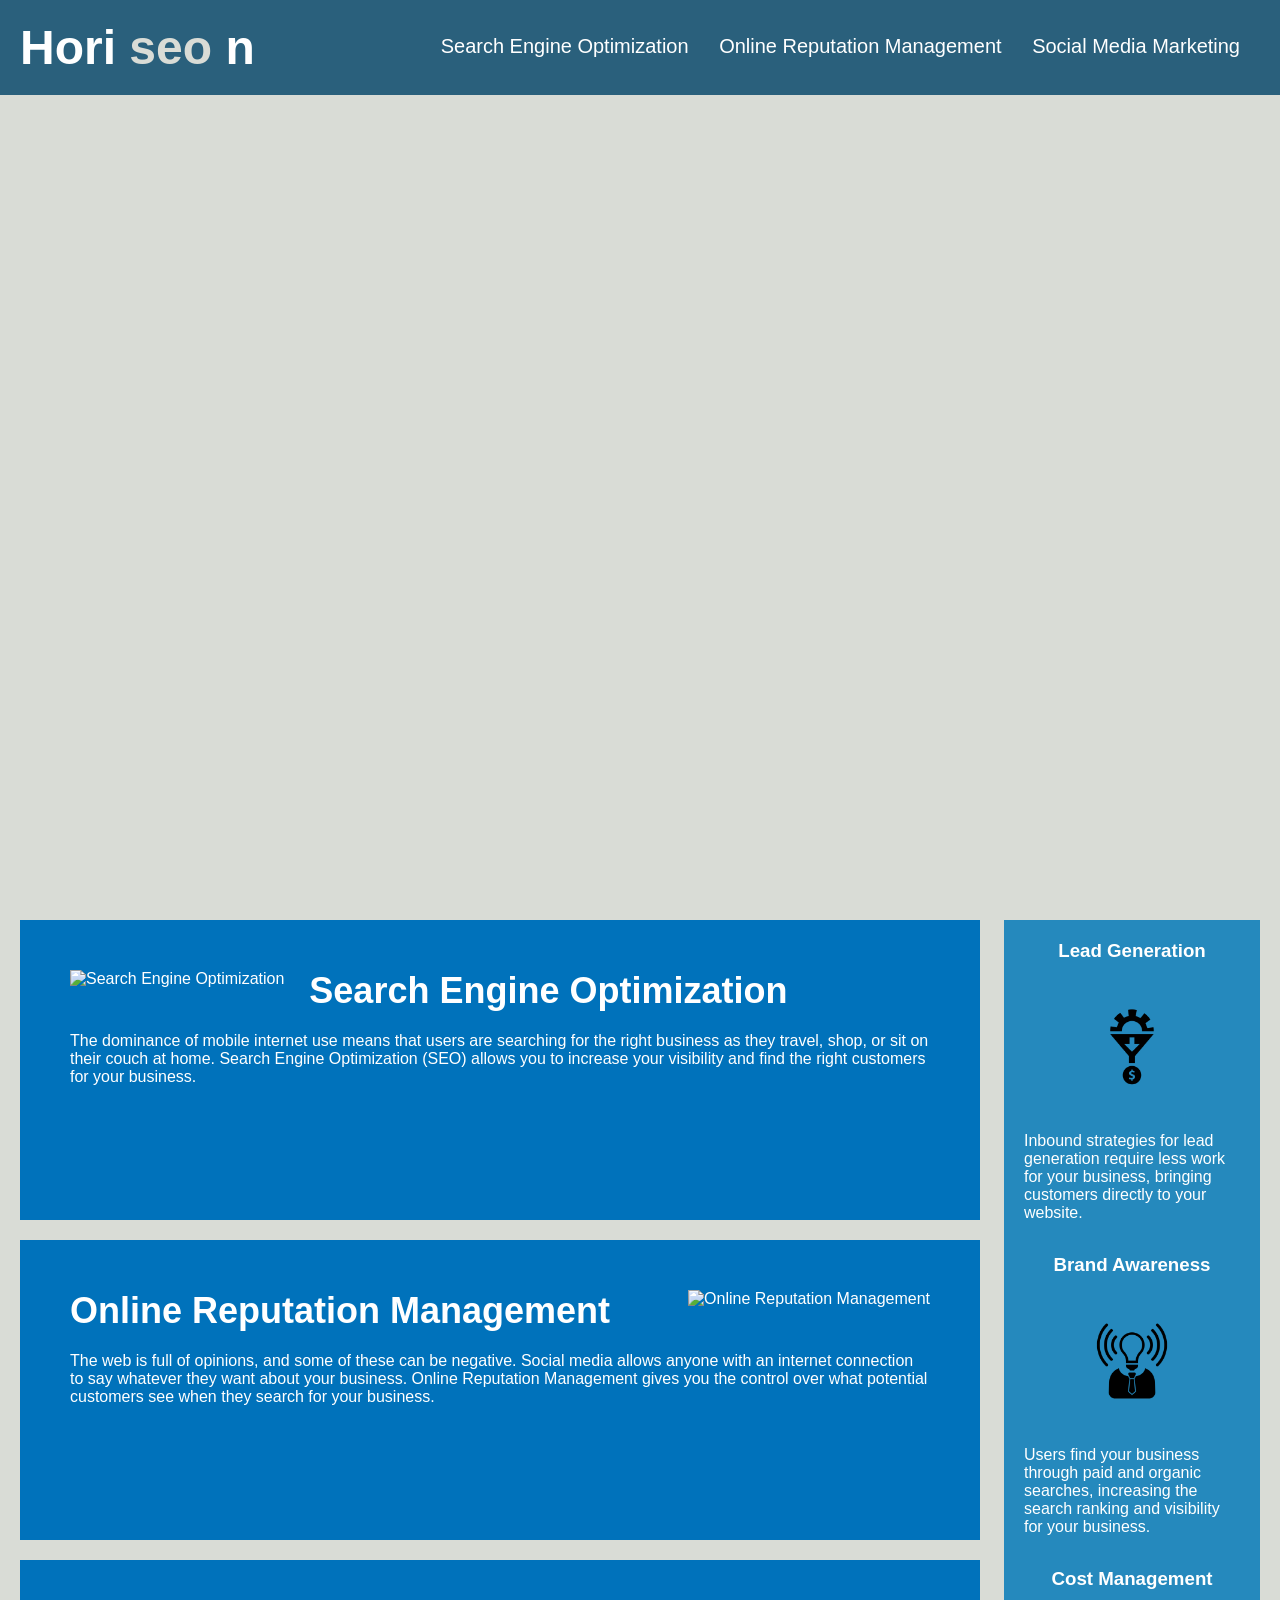
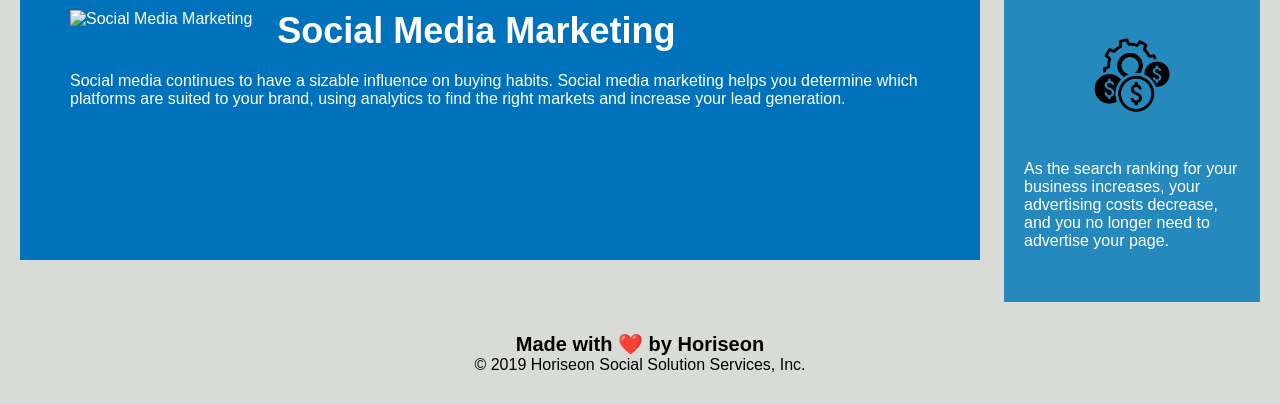
==== index.html @ ab09cf6d "Moved files to correct location" ====
<!DOCTYPE html>
<html lang="en-us">

<head>
    <meta charset="UTF-8"/>
    <link rel="stylesheet" href="./assets/css/style.css">
    <!--Changed title to an actual description-->
    <title>
        Horiseon Marketing
    </title>
</head>

<body>
    <div class="header">
        <h1>
            Hori
        <span class="seo">
            seo
        </span>
        n
        </h1>
        <!--nav bar tag changed from "div" to "nav"-->
        <nav>
            <ul>
                <li>
                    <a href="#search-engine-optimization">Search Engine Optimization</a>
                </li>
                <li>
                    <a href="#online-reputation-management">Online Reputation Management</a>
                </li>
                <li>
                    <a href="#social-media-marketing">Social Media Marketing</a>
                </li>
            </ul>
        </nav>
    </div>

    <!--title attribute added to background image as there is no place to add "alt" attribute-->
    <div class="hero" title="The Horiseon Team"></div>

    <div class="content">
        <!--"div" tags changed to "section" for best practice with semantics-->
        <section class="search-engine-optimization">
            <!--alt attributes added-->
            <img src="./assets/images/search-engine-optimization.jpg"
            class="float-left"
            alt="Search Engine Optimization"/>
            <h2>
                Search Engine Optimization
            </h2>
            <p>
                The dominance of mobile internet use means that users are searching for the right business as they travel, shop, or sit on their couch at home. Search Engine Optimization (SEO) allows you to increase your visibility and find the right customers for your business.
            </p>
        </section>

        <!--"div" tags changed to "section" for best practice with semantics-->
        <section id="online-reputation-management"
        class="online-reputation-management">
            <!--alt attributes added-->
            <img src="./assets/images/online-reputation-management.jpg"
            class="float-right"
            alt="Online Reputation Management"/>
            <h2>
                Online Reputation Management
            </h2>
            <p>
                The web is full of opinions, and some of these can be negative. Social media allows anyone with an internet connection to say whatever they want about your business. Online Reputation Management gives you the control over what potential customers see when they search for your business.
            </p>
        </section>

        <!--"div" tags changed to "section" for best practice with semantics-->
        <section id="social-media-marketing"
        class="social-media-marketing">
            <!--alt attributes added-->
            <img src="./assets/images/social-media-marketing.jpg"
            class="float-left"
            alt="Social Media Marketing"/>
            <h2>
                Social Media Marketing
            </h2>
            <p>
                Social media continues to have a sizable influence on buying habits. Social media marketing helps you determine which platforms are suited to your brand, using analytics to find the right markets and increase your lead generation.
            </p>
        </section>
    </div>

    <div class="benefits">
        <!--"div" tags changed to "section" for best practice with semantics-->
        <section class="benefit-lead">
            <h3>
                Lead Generation
            </h3>
            <!--alt attributes added-->
            <img src="./assets/images/lead-generation.png"
            alt="Lead Generation"/>
            <p>
                Inbound strategies for lead generation require less work for your business, bringing customers directly to your website.
            </p>
        </section>

        <!--"div" tags changed to "section" for best practice with semantics-->
        <section class="benefit-brand">
            <h3>
                Brand Awareness
            </h3>
            <img src="./assets/images/brand-awareness.png"
            alt="Brand Awareness"/>
            <p>
                Users find your business through paid and organic searches, increasing the search ranking and visibility for your business.
            </p>
        </section>

        <!--"div" tags changed to "section" for best practice with semantics-->
        <section class="benefit-cost">
            <h3>
                Cost Management
            </h3>
            <!--Unnecessary "img" closing tag removed-->
            <img src="./assets/images/cost-management.png"
            alt="Cost Management">
            <p>
                As the search ranking for your business increases, your advertising costs decrease, and you no longer need to advertise your page.
            </p>
        </section>
    </div>

    <div class="footer">
        <!--heading changed from h2 to h4 in order to be sequential-->
        <h4>
            Made with ❤️️ by Horiseon
        </h4>
        <p>
            &copy; 2019 Horiseon Social Solution Services, Inc.
        </p>
    </div>
</body>

</html>
---- assets/css/style.css ----
* {
    box-sizing: border-box;
    padding: 0;
    margin: 0;
}

body {
    background-color: #d9dcd6;
}

.header {
    padding: 20px;
    font-family: 'Trebuchet MS', 'Lucida Sans Unicode', 'Lucida Grande', 'Lucida Sans', Arial, sans-serif;
    background-color: #2a607c;
    color: #ffffff;
}

.header h1 {
    display: inline-block;
    font-size: 48px;
}

.header h1 .seo {
    color: #d9dcd6;
}

/*"div" changed to "nav" to reflect html change*/
.header nav {
    padding-top: 15px;
    margin-right: 20px;
    float: right;
    font-family: 'Gill Sans', 'Gill Sans MT', Calibri, 'Trebuchet MS', sans-serif;
    font-size: 20px;
}

/*"div" changed to "nav" to reflect html change*/
.header nav ul {
    list-style-type: none;
}

/*"div" changed to "nav" to reflect html change*/
.header nav ul li {
    display: inline-block;
    margin-left: 25px;
}

a {
    color: #ffffff;
    text-decoration: none;
}

p {
    font-size: 16px;
}

.hero {
    height: 800px;
    width: 100%;
    margin-bottom: 25px;
    background-image: url("../images/digital-marketing-meeting.jpg");
    background-size: cover;
    background-position: center;
}

.float-left {
    float: left;
    margin-right: 25px;
}

.float-right {
    float: right;
    margin-left: 25px;
}

.content {
    width: 75%;
    display: inline-block;
    margin-left: 20px;
}

.benefits {
    margin-right: 20px;
    padding: 20px;
    clear: both;
    float: right;
    width: 20%;
    height: 100%;
    font-family: 'Gill Sans', 'Gill Sans MT', Calibri, 'Trebuchet MS', sans-serif;
    background-color: #2589bd;
}

.benefit-lead {
    margin-bottom: 32px;
    color: #ffffff;
}

.benefit-brand {
    margin-bottom: 32px;
    color: #ffffff;
}

.benefit-cost {
    margin-bottom: 32px;
    color: #ffffff;
}

.benefit-lead h3 {
    margin-bottom: 10px;
    text-align: center;
}

.benefit-brand h3 {
    margin-bottom: 10px;
    text-align: center;
}

.benefit-cost h3 {
    margin-bottom: 10px;
    text-align: center;
}

.benefit-lead img {
    display: block;
    margin: 10px auto;
    max-width: 150px;
}

.benefit-brand img {
    display: block;
    margin: 10px auto;
    max-width: 150px;
}

.benefit-cost img {
    display: block;
    margin: 10px auto;
    max-width: 150px;
}

.search-engine-optimization {
    margin-bottom: 20px;
    padding: 50px;
    height: 300px;
    font-family: 'Gill Sans', 'Gill Sans MT', Calibri, 'Trebuchet MS', sans-serif;
    background-color: #0072bb;
    color: #ffffff;
}

.online-reputation-management {
    margin-bottom: 20px;
    padding: 50px;
    height: 300px;
    font-family: 'Gill Sans', 'Gill Sans MT', Calibri, 'Trebuchet MS', sans-serif;
    background-color: #0072bb;
    color: #ffffff;
}

.social-media-marketing {
    margin-bottom: 20px;
    padding: 50px;
    height: 300px;
    font-family: 'Gill Sans', 'Gill Sans MT', Calibri, 'Trebuchet MS', sans-serif;
    background-color: #0072bb;
    color: #ffffff;
}

.search-engine-optimization img {
    max-height: 200px;
}

.online-reputation-management img {
    max-height: 200px;
}

.social-media-marketing img {
    max-height: 200px;
}

.search-engine-optimization h2 {
    margin-bottom: 20px;
    font-size: 36px;
}

.online-reputation-management h2 {
    margin-bottom: 20px;
    font-size: 36px;
}

.social-media-marketing h2 {
    margin-bottom: 20px;
    font-size: 36px;
}

.footer {
    padding: 30px;
    clear: both;
    font-family: 'Trebuchet MS', 'Lucida Sans Unicode', 'Lucida Grande', 'Lucida Sans', Arial, sans-serif;
    text-align: center;
}

/*"h2" tag updated to "h4" in order to be sequential*/
.footer h4 {
    font-size: 20px;
}
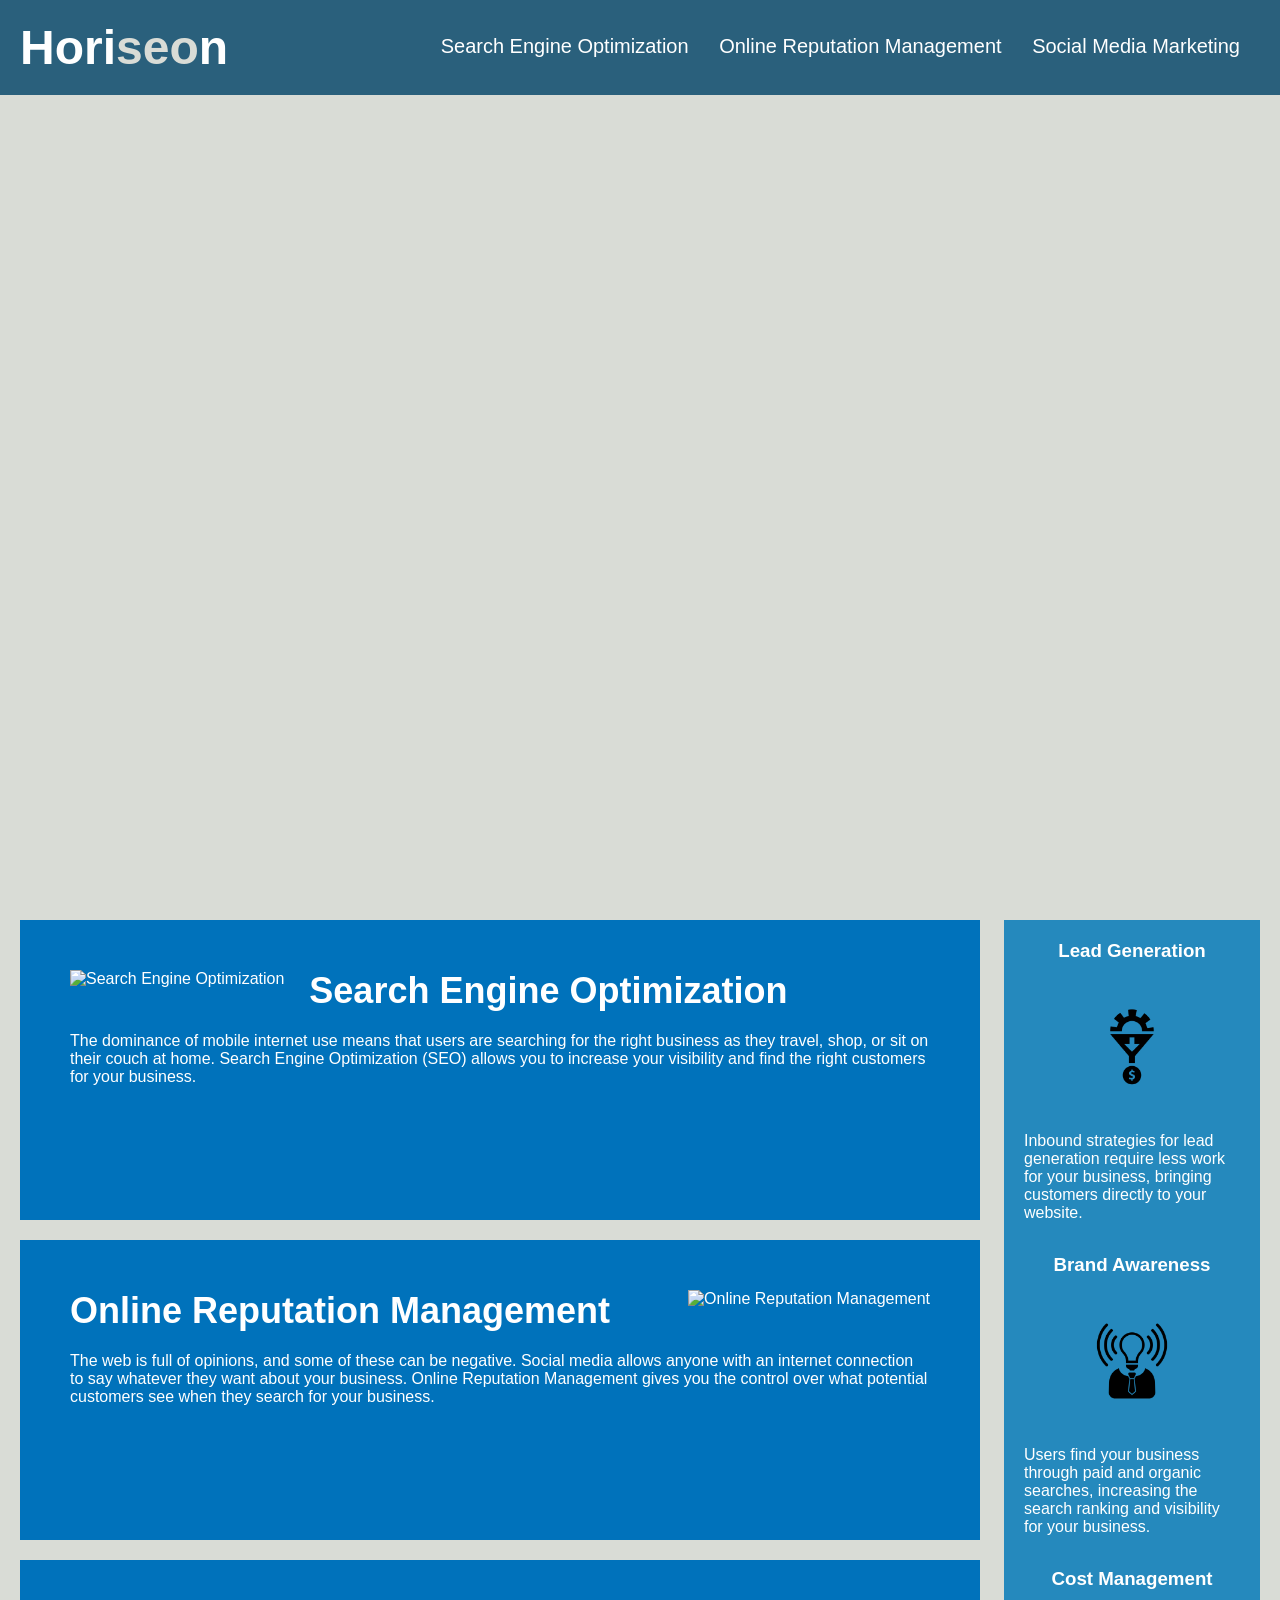
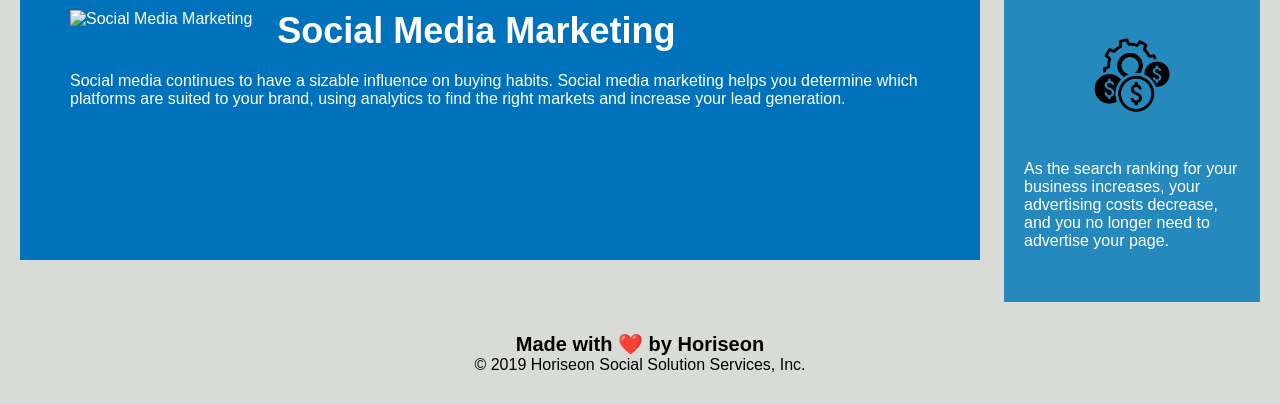
==== commit 8e9391e2: "Fixed HORISEON title spacing" ====
--- a/index.html
+++ b/index.html
@@ -12,13 +12,7 @@
 
 <body>
     <div class="header">
-        <h1>
-            Hori
-        <span class="seo">
-            seo
-        </span>
-        n
-        </h1>
+        <h1>Hori<span class="seo">seo</span>n</h1>
         <!--nav bar tag changed from "div" to "nav"-->
         <nav>
             <ul>
